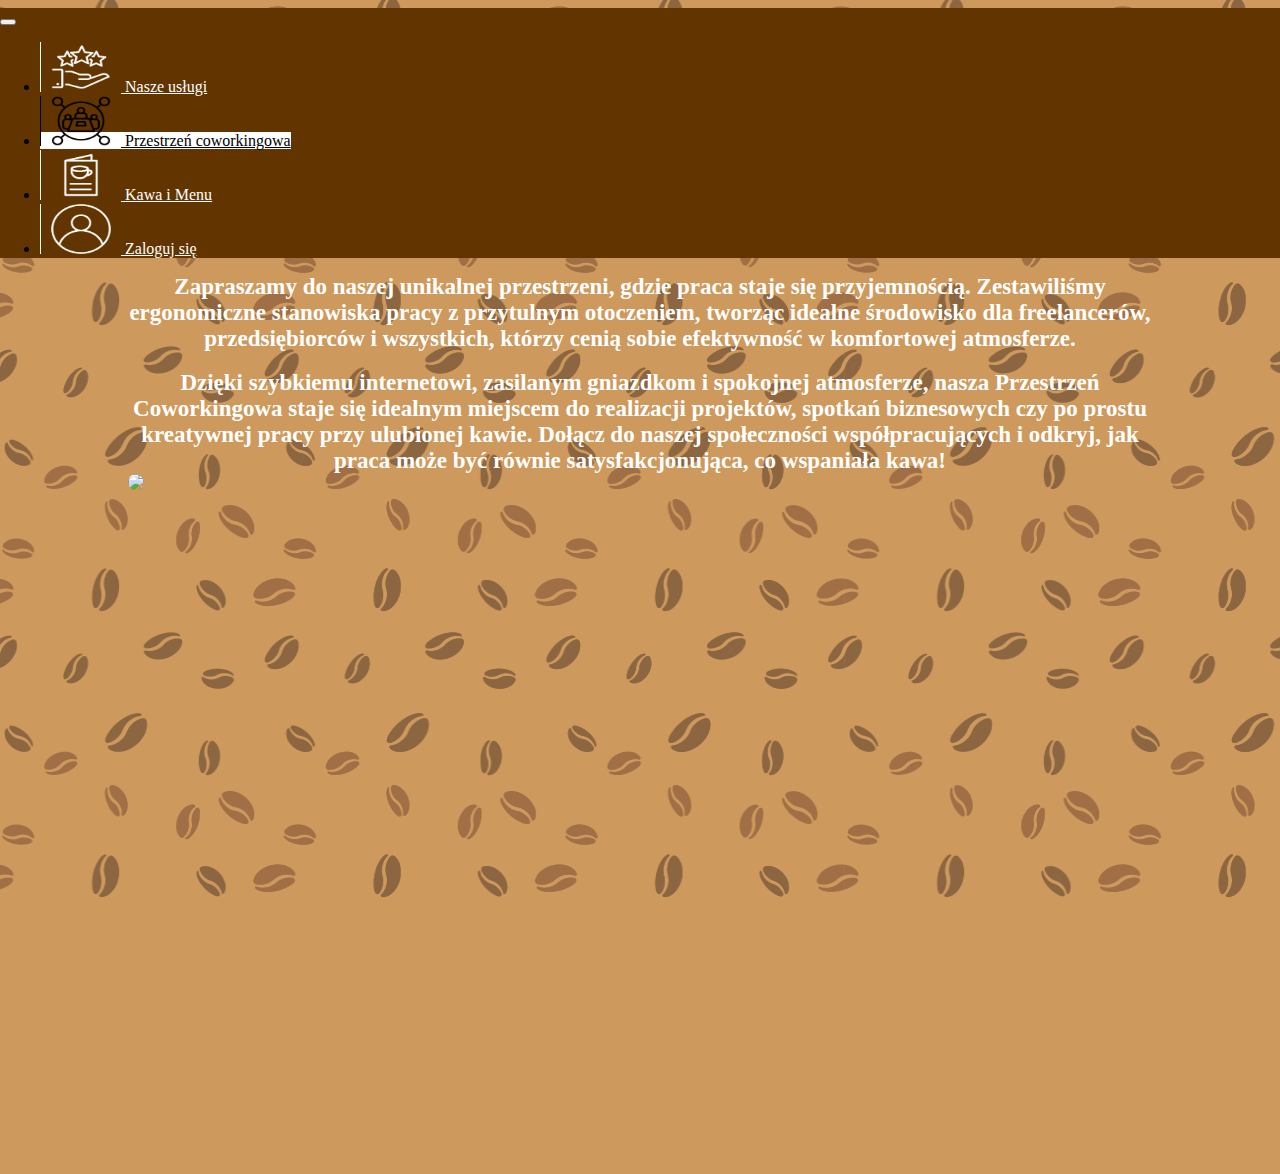
==== coworking.html @ 751b413c "first commit" ====
<!DOCTYPE html>
<html lang="en">
    <head>
        <meta charset="UTF-8">
        <meta name="viewport" content="width=device-width, initial-scale=1.0">
        <title>Cafe NEGRAR</title>
        <link href="https://cdn.jsdelivr.net/npm/bootstrap@5.3.2/dist/css/bootstrap.min.css" rel="stylesheet" integrity="sha384-T3c6CoIi6uLrA9TneNEoa7RxnatzjcDSCmG1MXxSR1GAsXEV/Dwwykc2MPK8M2HN" crossorigin="anonymous">
        <link rel="stylesheet" type="text/css" href="main.css">
        
    </head>
    <body>
        <nav class="navbar navbar-expand-lg navbar-dark bg-dark fixed-top" style="padding: 0;">
            <button class="navbar-toggler" type="button" data-toggle="collapse" data-target="#navbarNav" aria-controls="navbarNav" aria-expanded="false" aria-label="Toggle navigation">
                <span class="navbar-toggler-icon"></span>
            </button>
            <div class="collapse navbar-collapse" id="navbarNav">
                <ul class="navbar-nav ml-auto">
                    <li class="nav-item">
                        <a class="nav-link" href="index.html">
                            <img id="image1" src="skins/customer_service_2.png" alt="Coworking">
                            Nasze usługi
                        </a>
                    </li>
                    <li class="nav-item">
                        <a class="nav-link active" href="coworking.html">
                            <img id="image2" src="skins/coworking_2.png" alt="Coworking">
                            Przestrzeń coworkingowa
                        </a>
                    </li>
                    <li class="nav-item">
                        <a class="nav-link" href="menu.html">
                            <img id="image3" src="skins/menu_2.png" alt="Menu">
                            Kawa i Menu
                        </a>
                    </li>
                    <li class="nav-item">
                        <a class="nav-link" href="login.html">
                            <img id="image4" src="skins/login_1.png" alt="Login">
                            Zaloguj się
                        </a>
                    </li>
                </ul>
            </div>
        </nav>
        <div class="container-fluid d-flex align-items-center" style="padding-top: 0;">
            <div class="row d-flex align-items-center">
                <div class="col-md-6" style="z-index:1;">
                    <div class="Coworking_content">Zapraszamy do naszej unikalnej przestrzeni, gdzie praca staje się przyjemnością. Zestawiliśmy ergonomiczne stanowiska pracy z przytulnym otoczeniem, tworząc idealne środowisko dla freelancerów, przedsiębiorców i wszystkich, którzy cenią sobie efektywność w komfortowej atmosferze.</div><br />
                    <div class="Coworking_content">Dzięki szybkiemu internetowi, zasilanym gniazdkom i spokojnej atmosferze, nasza Przestrzeń Coworkingowa staje się idealnym miejscem do realizacji projektów, spotkań biznesowych czy po prostu kreatywnej pracy przy ulubionej kawie. Dołącz do naszej społeczności współpracujących i odkryj, jak praca może być równie satysfakcjonująca, co wspaniała kawa!</div>
                </div>
                <div class="col-md-6 d-flex align-items-center justify-content-center" style="position: relative; z-index:1;">
                    <img src="skins/coworking_cover.jpg" style="border-radius: 40px; max-width: 100%;" class="img-fluid">
                </div>
            </div>
        </div>
        <script src="https://code.jquery.com/jquery-3.5.1.slim.min.js"></script>
        <script src="https://cdn.jsdelivr.net/npm/@popperjs/core@2.9.2/dist/umd/popper.min.js"></script>
        <script src="https://stackpath.bootstrapcdn.com/bootstrap/4.5.2/js/bootstrap.min.js"></script>
    </body>
</html>
---- main.css ----
body {
    background-image: url("skins/pngwing_1.png");
    background-color: #CD995C;
    background-repeat: repeat;
    background-attachment: fixed;
    margin-bottom: 0;
    margin-left: 0;
    margin-right: 0;
    width: 100%;
    font-family:'Segoe UI';
    min-height: 100vh;
}

.navbar-nav .nav-link:hover #image1,
.navbar-nav .nav-link.active #image1 {
    content: url(skins/customer_service_1.png);
    border-color: black;
}

.navbar-nav .nav-link:hover #image2,
.navbar-nav .nav-link.active #image2 {
    content: url(skins/coworking_1.png);
    border-color: black;
}

.navbar-nav .nav-link:hover #image3,
.navbar-nav .nav-link.active #image3 {
    content: url(skins/menu_1.png);
    border-color: black;
}

.navbar-nav .nav-link:hover #image4,
.navbar-nav .nav-link.active #image4 {
    content: url(skins/login_2.png);
    border-color: black;
}

.title {
    color: white;
    font-weight: 700; 
    word-wrap: break-word;
    text-align: left;
    left:5%;
    position: inherit;
}

.content {
    text-align: left; 
    color: white; 
    font-size: 20px; 
    font-weight: 700; 
    word-wrap: break-word;
    left:5%;
    position: inherit;
}

.contentR {
    position: relative;
    text-align: right; 
    color: white; 
    font-size: 20px; 
    font-weight: 700; 
    word-wrap: break-word;
}

.Coworking_content {
    text-align: center; 
    color: white; 
    font-size: 23px; 
    font-weight: 700; 
    word-wrap: break-word;
    left:5%;
    position: inherit;
}

.titleR {
    position: relative;
    color: white;
    font-weight: 700; 
    word-wrap: break-word;
    text-align: right;
}

.navbar img {
    width: 60px;
    height: 50px;
    margin-right: 10px;
    border-left: solid white 1px;
    padding-left: 10px;
}

.container-fluid {
    min-height: 100vh;
    box-sizing: border-box; 
    padding-top: 106px;
    padding-left: 10%;
    padding-right: 10%;
}

.navbar-dark .navbar-nav .nav-link {
    color: white; 
}

.navbar-dark.bg-dark {
    background-color: #623500 !important; 
}

.navbar-nav .nav-link.active, .navbar-nav .nav-link:hover {
    color: black;
    background-color: white;
    transition-duration: 300ms;
}

.navbar-toggler {
    box-shadow: none;
}

.navbar-expand-lg .navbar-toggler {
    box-shadow: none;
}
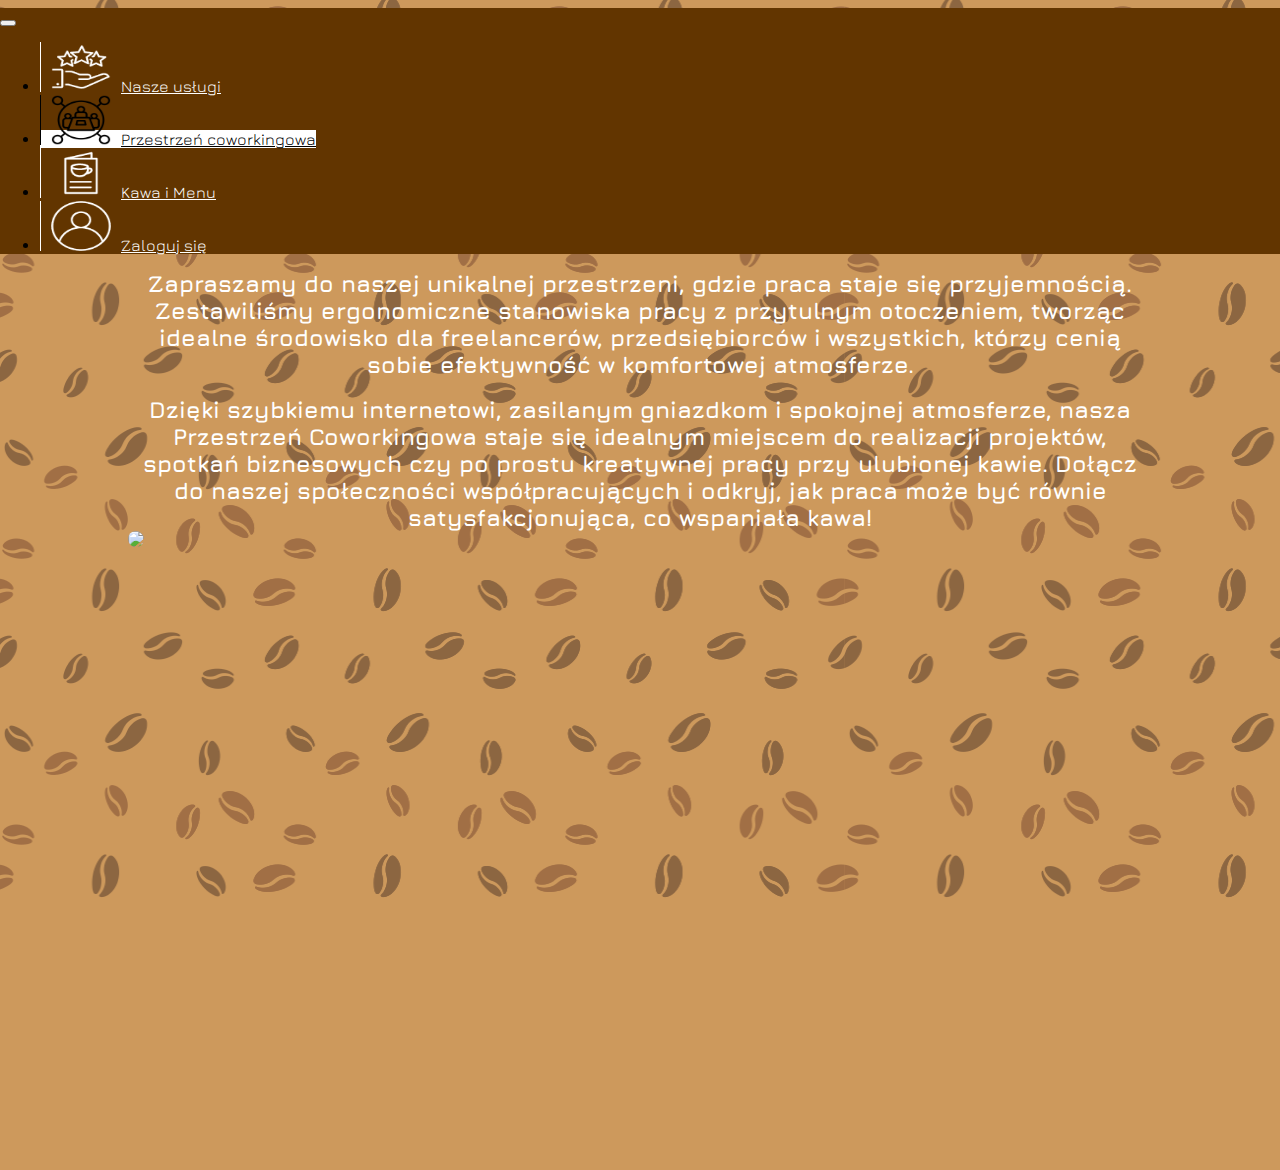
==== commit cc4ab9db: "Menu skończone, ale nigdy więcej nie chcę pracować z obrazkami w html'u, chyba, że dostanę jest od r" ====
--- a/coworking.html
+++ b/coworking.html
@@ -17,26 +17,22 @@
                 <ul class="navbar-nav ml-auto">
                     <li class="nav-item">
                         <a class="nav-link" href="index.html">
-                            <img id="image1" src="skins/customer_service_2.png" alt="Coworking">
-                            Nasze usługi
+                            <img id="image1" src="skins/customer_service_2.png" alt="Coworking">Nasze usługi
                         </a>
                     </li>
                     <li class="nav-item">
                         <a class="nav-link active" href="coworking.html">
-                            <img id="image2" src="skins/coworking_2.png" alt="Coworking">
-                            Przestrzeń coworkingowa
+                            <img id="image2" src="skins/coworking_2.png" alt="Coworking">Przestrzeń coworkingowa
                         </a>
                     </li>
                     <li class="nav-item">
                         <a class="nav-link" href="menu.html">
-                            <img id="image3" src="skins/menu_2.png" alt="Menu">
-                            Kawa i Menu
+                            <img id="image3" src="skins/menu_2.png" alt="Menu">Kawa i Menu
                         </a>
                     </li>
                     <li class="nav-item">
                         <a class="nav-link" href="login.html">
-                            <img id="image4" src="skins/login_1.png" alt="Login">
-                            Zaloguj się
+                            <img id="image4" src="skins/login_1.png" alt="Login">Zaloguj się
                         </a>
                     </li>
                 </ul>
--- a/main.css
+++ b/main.css
@@ -1,3 +1,5 @@
+@import url('https://fonts.googleapis.com/css2?family=Jura:wght@300;400;500;600;700&display=swap');
+
 body {
     background-image: url("skins/pngwing_1.png");
     background-color: #CD995C;
@@ -7,7 +9,7 @@
     margin-left: 0;
     margin-right: 0;
     width: 100%;
-    font-family:'Segoe UI';
+    font-family:'Jura', 'Segoe UI';
     min-height: 100vh;
 }
 
@@ -111,10 +113,44 @@
     transition-duration: 300ms;
 }
 
+.navbar-nav .nav-link.active, .nav-item .subnav-link.active {
+    text-decoration: underline;
+}
+
 .navbar-toggler {
     box-shadow: none;
 }
 
 .navbar-expand-lg .navbar-toggler {
     box-shadow: none;
-}+}
+
+.subnav-link {
+    color: white;
+    background-color: #623500;
+    height: 80px;
+    width: 300px;
+    max-width: 300px;
+    border-radius: 20px;
+    text-align: center;
+    margin-right: 14px;
+    margin-left:14px;
+    font-weight: 700;
+    font-size: 40px;
+}
+
+.nav-item .subnav-link.active, .nav-item .subnav-link:hover {
+    color: black;
+    background-color: white;
+}
+
+.menu-text {
+    text-align: left;
+    color: white;
+    font-size: 35px;
+    font-weight: 700;
+}
+
+.nav .nav-item {
+    margin-bottom: 20px;
+}
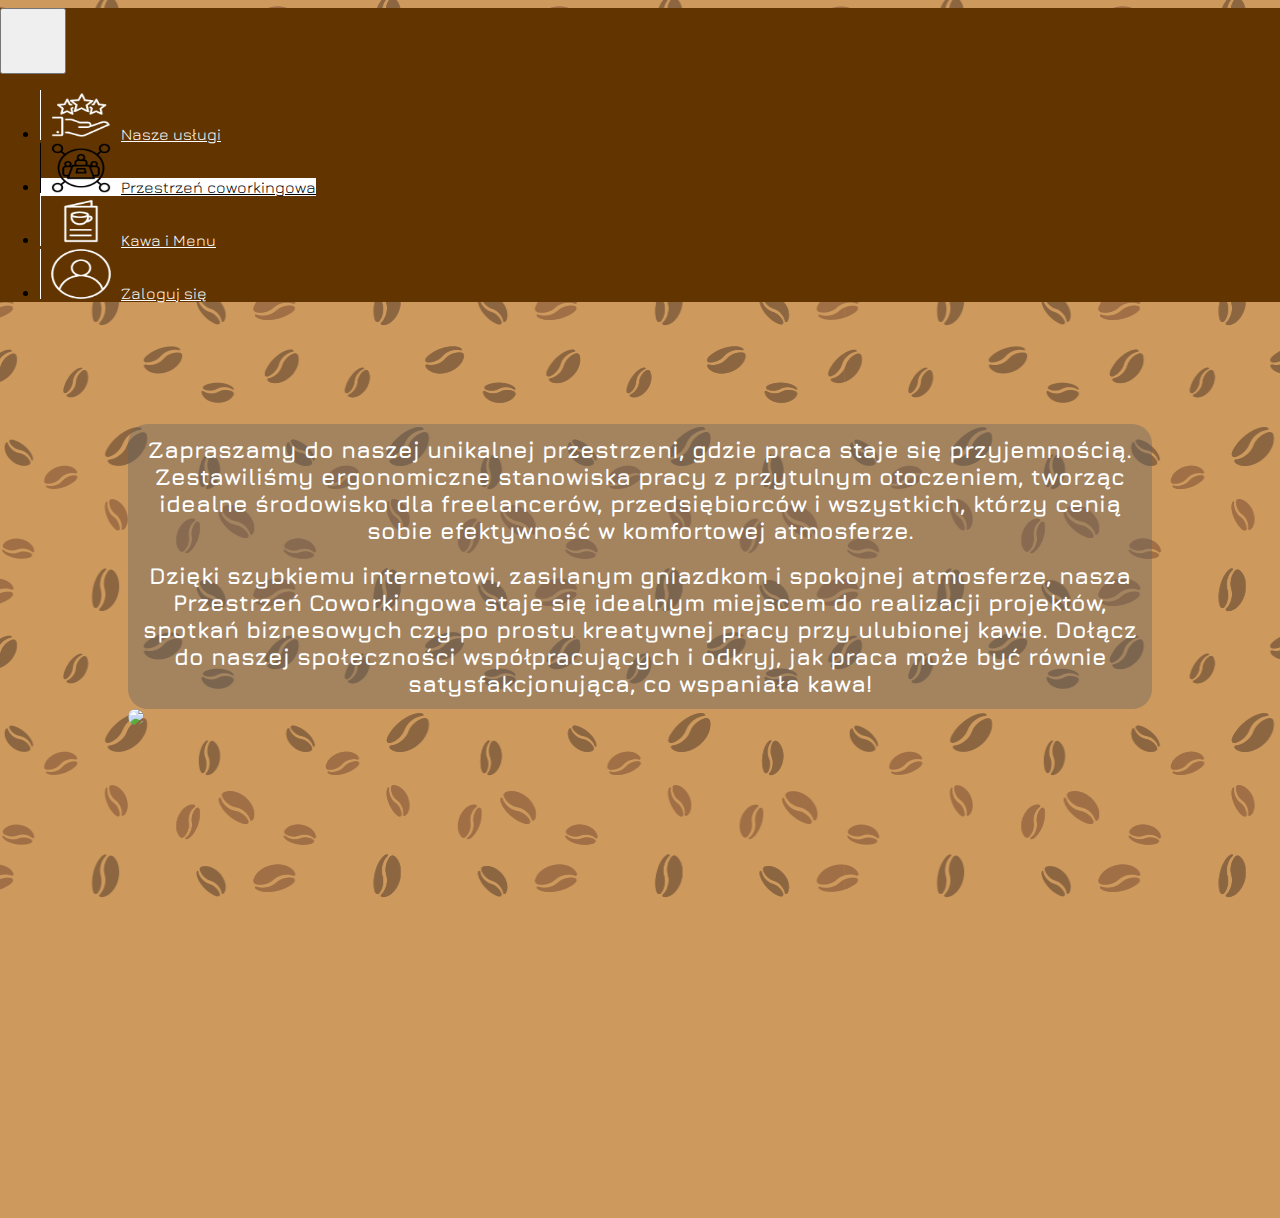
==== commit 33e066e0: "Zrobiłem przyciski i dodawanie do koszyka + możliwość faktycznie wybrania dodatków, a nie tylko ich " ====
--- a/coworking.html
+++ b/coworking.html
@@ -38,9 +38,9 @@
                 </ul>
             </div>
         </nav>
-        <div class="container-fluid d-flex align-items-center" style="padding-top: 0;">
+        <div class="container-fluid d-flex align-items-center" style="padding-top: 106px;">
             <div class="row d-flex align-items-center">
-                <div class="col-md-6" style="z-index:1;">
+                <div class="col-md-6" style="z-index:1; background-color: rgba(100, 100, 100, 0.4); border-radius: 20px; padding: 12px;">
                     <div class="Coworking_content">Zapraszamy do naszej unikalnej przestrzeni, gdzie praca staje się przyjemnością. Zestawiliśmy ergonomiczne stanowiska pracy z przytulnym otoczeniem, tworząc idealne środowisko dla freelancerów, przedsiębiorców i wszystkich, którzy cenią sobie efektywność w komfortowej atmosferze.</div><br />
                     <div class="Coworking_content">Dzięki szybkiemu internetowi, zasilanym gniazdkom i spokojnej atmosferze, nasza Przestrzeń Coworkingowa staje się idealnym miejscem do realizacji projektów, spotkań biznesowych czy po prostu kreatywnej pracy przy ulubionej kawie. Dołącz do naszej społeczności współpracujących i odkryj, jak praca może być równie satysfakcjonująca, co wspaniała kawa!</div>
                 </div>
--- a/main.css
+++ b/main.css
@@ -13,6 +13,15 @@
     min-height: 100vh;
 }
 
+.navbar-toggler {
+    height: 66px; 
+    width: 66px;
+}
+
+.navbar {
+    min-height: 66px;
+}
+
 .navbar-nav .nav-link:hover #image1,
 .navbar-nav .nav-link.active #image1 {
     content: url(skins/customer_service_1.png);
@@ -154,3 +163,46 @@
 .nav .nav-item {
     margin-bottom: 20px;
 }
+
+.addToCart {
+    background-color: white;
+    border: none;
+    border-radius: 20px;
+    width: 240px;
+    transition: 300ms;
+    height: 100%;
+}
+
+.addToCart:hover{
+    background-color: #623500;
+    transition: 300ms;
+}
+
+.addToCart:hover img {
+    content: url(skins/shopping_cart_w.png);
+    transition: 300ms;
+}
+
+.addToCart img {
+    transition: 300ms;
+}
+
+.popup {
+    display: none;
+    position: fixed;
+    bottom: 20px;
+    left: 50%;
+    transform: translateX(-50%);
+    background-color: #4CAF50;
+    color: #fff;
+    padding: 10px;
+    border-radius: 5px;
+    box-shadow: 0 2px 10px rgba(0, 0, 0, 0.2);
+    opacity: 0; /* Start with zero opacity */
+    transition: opacity 0.3s ease-in-out; /* Add a transition effect */
+}
+
+.popup.show {
+    opacity: 1; /* Show the popup */
+    display: block; /* Ensure the popup is visible during the transition */
+}